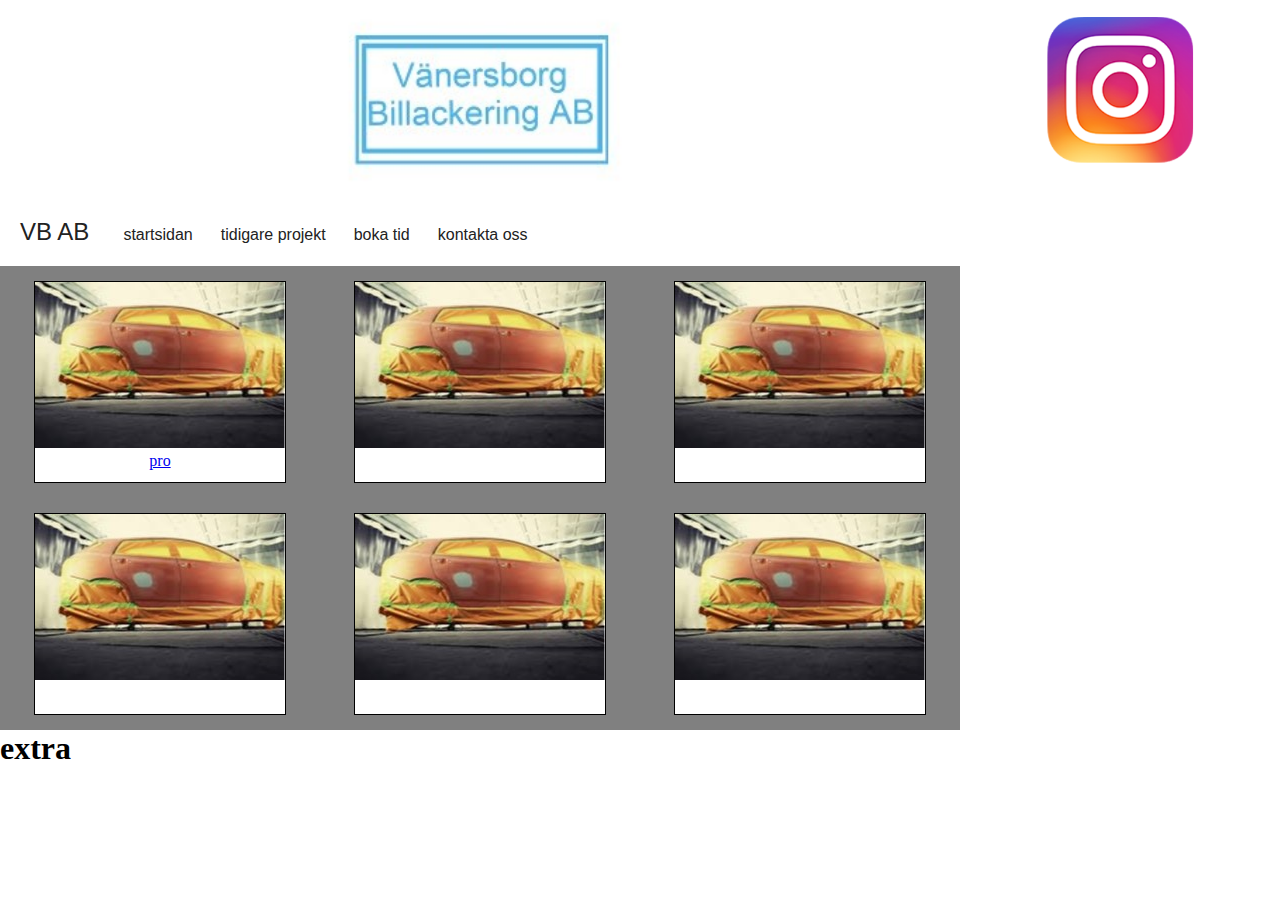
==== slutprojekt/index.html @ ffd72305 "new" ====
<!DOCTYPE html>
<html lang="en" dir="ltr">
<head>



  <link rel="stylesheet" type="text/css" href="css/style.css">
  <meta name="viewport" content="width=device-width, initial-scale=1.0">
  <meta charset="utf-8">
  <title>startsidan</title>
</head>

<body>
  <div id="wrapper">

    <header>
<div id="logo">

<a href="index.html">
<img src="imgs/logo.jpg" height="200" alt="">
</div></a>


    </header>


     <nav>
       <a href="index.html"> <p> VB AB </p> </a>
      <ul>
        <li> <a href="index.html">startsidan</a> </li>
        <li> <a href="#"> tidigare projekt</a>
        <ul>
          <li> <a href="lackering.html">lackering</a>  </li>
          <li> <a href="rost.html">rost lagning</a>  </li>
          <li> <a href="krash.html">krasch restaurering</a>  </li>
        </ul>
      </li>
        <li> <a href="#">boka tid</a>  </li>
        <li> <a href="kontakta.html">kontakta oss</a>  </li>
      </ul>
    </nav>

    <main>


      <div id="exempel">

    <a href="produktinfo.html"><img src="imgs/paintingacar.jpg" alt="bla"><a href="produktinfo.html"> pro</a></a>
  </div>
      <div id="exempel">

    <a href="produktinfo.html"><img src="imgs/paintingacar.jpg" alt="bla"></a>
      </div>
      <div id="exempel">



    <a href="produktinfo.html"><img src="imgs/paintingacar.jpg" alt="bla"></a>
      </div>
      <div id="exempel">

    <a href="produktinfo.html"><img src="imgs/paintingacar.jpg" alt="bla"></a>
      </div>
      <div id="exempel">

    <a href="produktinfo.html"><img src="imgs/paintingacar.jpg" alt="bla"></a>
      </div>
      <div id="exempel">

    <a href="produktinfo.html"><img src="imgs/paintingacar.jpg" alt="bla"></a>
      </div>

    </main>

    <aside>
      <div id="socialM">
<img src="imgs/insta.png " height="150"alt="">

      </div>

    </aside>

    <footer>
    <h1>extra</h1>
    </footer>
  </div>

</body>
</html>
---- slutprojekt/css/style.css ----
header{
  width: 100%;
/*height: 200px;
background-image: url("../imgs/logo.jpg");
background-repeat: no-repeat;*/
background-position: center;
grid-area: header;
background-color: white;
}
#logo{
  margin-left: auto;
  margin-right: auto;
text-align: center;
}

*{
margin: 0;
padding: 0;
}

 nav{
   grid-area: nav;
  width: 100%;
  height: 50%;
  background-color: #fff;
}

nav p{
font-family: arial;
color: #222;
font-size: 24px;
line-height: 55px;
float: left;
padding: 0px 20px;
}

nav ul{
float: left;
}
nav ul li{
  float: left;
  list-style: none;
position: relative;
}

nav ul li a{
  display: block;
  font-family: arial;
  color: #222;
  font-size: 16px;
padding: 22px 14px;
text-decoration: none;
}

nav ul li ul{
  display: none;
  position: absolute;
  background-color: #fff;
  padding: 10px;
  border-radius: 0px 0px 0px 0px;
}
nav ul li:hover ul{
  display:block ;
}

nav ul li ul li{
  width: 170px;
  border-radius: 4px;
}
nav ul li ul li a{
  padding: 8px 14px;
}
nav ul li ul li a:hover{
  background-color: #f3f3f3;
}



main{
  grid-area: main;
  background-color: grey;
  display: flex;
  flex-wrap: wrap;
  height: auto;
}

#exempel{

  height: 200px;
  width:250px;;
  border: 1px solid;
  background-color: white;
  margin: 15px;
  margin-left: auto;
  margin-right: auto;
text-align: center;
}

#socialM{
  height: 300px;
  width:250px;;

  background-color: white;
  margin: 15px;
  margin-left: auto;
  margin-right: auto;
text-align: center;
}

aside{
  grid-area: aside;
  background-color: white;


}

footer{
grid-area: footer;
  background-color: white;
height: auto;

}

#wrapper{
  display: grid;
  grid-template-columns: 25% 25% 25% 25%;
  grid-template-rows: auto ;
  grid-template-areas:
  "header header header aside"
  "nav nav nav aside"
  "main main main aside"
  "footer footer footer aside";
  }
  @media only screen and (max-width: 1000px) {
  #wrapper {
    display: grid;
    grid-template-columns: 100%;
    grid-template-rows: auto;
    grid-template-areas:
    "header"
    "nav"
    "main"
    "aside"
    "footer";

  }
  }
  @media only screen and (max-width: 600px) {
#exempel{
  height: auto;
  width: 100%;
}
#exempel>img{
  height: auto;
  width: 100%;
}
  }
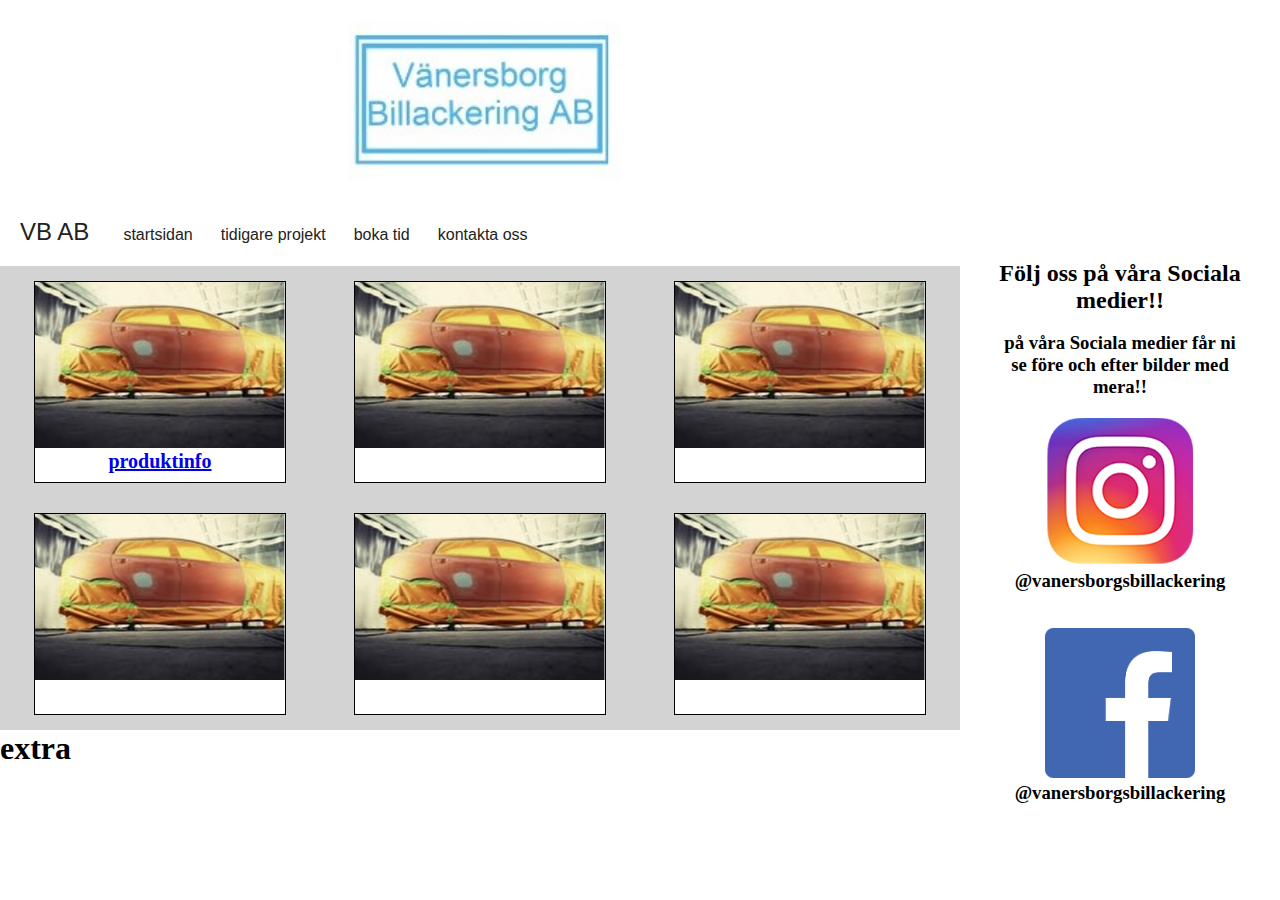
==== commit 77d820af: "testin new" ====
--- a/slutprojekt/index.html
+++ b/slutprojekt/index.html
@@ -5,9 +5,12 @@
 
 
   <link rel="stylesheet" type="text/css" href="css/style.css">
+
   <meta name="viewport" content="width=device-width, initial-scale=1.0">
+    <script src="https://ajax.googleapis.com/ajax/libs/jquery/3.4.1/jquery.min.js"></script>
   <meta charset="utf-8">
   <title>startsidan</title>
+  <script src="../javascipt/java.js"  charset="utf-8"></script>
 </head>
 
 <body>
@@ -17,8 +20,9 @@
 <div id="logo">
 
 <a href="index.html">
-<img src="imgs/logo.jpg" height="200" alt="">
-</div></a>
+<img src="imgs/logo.jpg" height="200" alt=""> </a>
+</div>
+
 
 
     </header>
@@ -35,7 +39,7 @@
           <li> <a href="krash.html">krasch restaurering</a>  </li>
         </ul>
       </li>
-        <li> <a href="#">boka tid</a>  </li>
+        <li> <a href="boka.html">boka tid</a>  </li>
         <li> <a href="kontakta.html">kontakta oss</a>  </li>
       </ul>
     </nav>
@@ -45,21 +49,20 @@
 
       <div id="exempel">
 
-    <a href="produktinfo.html"><img src="imgs/paintingacar.jpg" alt="bla"><a href="produktinfo.html"> pro</a></a>
+    <a href="produktinfo.html"><img src="imgs/paintingacar.jpg" alt="bla"><a href="produktinfo.html"> <h1>produktinfo</h1></a></a>
   </div>
+
       <div id="exempel">
 
     <a href="produktinfo.html"><img src="imgs/paintingacar.jpg" alt="bla"></a>
       </div>
       <div id="exempel">
 
-
-
     <a href="produktinfo.html"><img src="imgs/paintingacar.jpg" alt="bla"></a>
       </div>
       <div id="exempel">
 
-    <a href="produktinfo.html"><img src="imgs/paintingacar.jpg" alt="bla"></a>
+<a href="produktinfo.html"><img src="imgs/paintingacar.jpg" alt="bla"></a>
       </div>
       <div id="exempel">
 
@@ -73,8 +76,19 @@
     </main>
 
     <aside>
+      <div id="brforsocialM">
+
+      </div>
       <div id="socialM">
+        <h2>Följ oss på våra Sociala medier!!</h2> <br>
+        <h3> på våra Sociala medier får ni se före och efter bilder med mera!!</h3> <br>
+
 <img src="imgs/insta.png " height="150"alt="">
+<h3>@vanersborgsbillackering</h3> <br> <br>
+
+<img src="imgs/facebook.png " height="150"alt="">
+<h3>@vanersborgsbillackering</h3>
+
 
       </div>
 
@@ -85,5 +99,7 @@
     </footer>
   </div>
 
+<script src="javascript\java.js" charset="utf-8"></script>
+
 </body>
 </html>
--- a/slutprojekt/css/style.css
+++ b/slutprojekt/css/style.css
@@ -78,10 +78,11 @@
 
 main{
   grid-area: main;
-  background-color: grey;
+  background-color: lightgrey;
   display: flex;
   flex-wrap: wrap;
   height: auto;
+  text-decoration: none;
 }
 
 #exempel{
@@ -94,8 +95,71 @@
   margin-left: auto;
   margin-right: auto;
 text-align: center;
-}
-
+text-decoration: none;
+  font-family: inherit;
+    text-decoration: none;
+  font-size: 10px;
+}
+
+#slidersaker{
+  display: flex;
+    position: relative;
+    width: 700px;
+    text-align: center;
+    /* height: 250px; */
+
+
+}
+
+#slider{
+
+  height: 450px;
+  width:  250px;
+  margin-top: 20px;
+  margin-left: auto;
+  margin-right: auto;
+}
+
+#knappar{
+  margin-top: 12px;
+  margin-left: auto;
+  margin-right: auto;
+  height: 202px;
+  width: 245px;
+}
+
+#knapp1{
+width: 102px;
+height: 50px;
+text-align: center;
+ display: none;
+background-color: yellow;
+  color: black;
+  border: 2px solid black;
+  border-radius: 20px;
+
+}
+
+#knapp2{
+
+width: 100px;
+height: 50px;
+text-align: center;
+display: none;
+background-color: yellow;
+  color: black;
+  border: 2px solid black;
+border-radius: 20px;
+}
+
+
+
+
+aside{
+  grid-area: aside;
+  background-color: white;
+
+}
 #socialM{
   height: 300px;
   width:250px;;
@@ -106,12 +170,15 @@
   margin-right: auto;
 text-align: center;
 }
-
-aside{
-  grid-area: aside;
-  background-color: white;
-
-
+#brforsocialM{
+  height: 230px;
+  width:250px;;
+
+  background-color: white;
+  margin: 15px;
+  margin-left: auto;
+  margin-right: auto;
+text-align: center;
 }
 
 footer{
@@ -146,7 +213,7 @@
   }
   }
   @media only screen and (max-width: 600px) {
-#exempel{
+/* #exempel{
   height: auto;
   width: 100%;
 }
@@ -154,4 +221,4 @@
   height: auto;
   width: 100%;
 }
-  }
+  } */
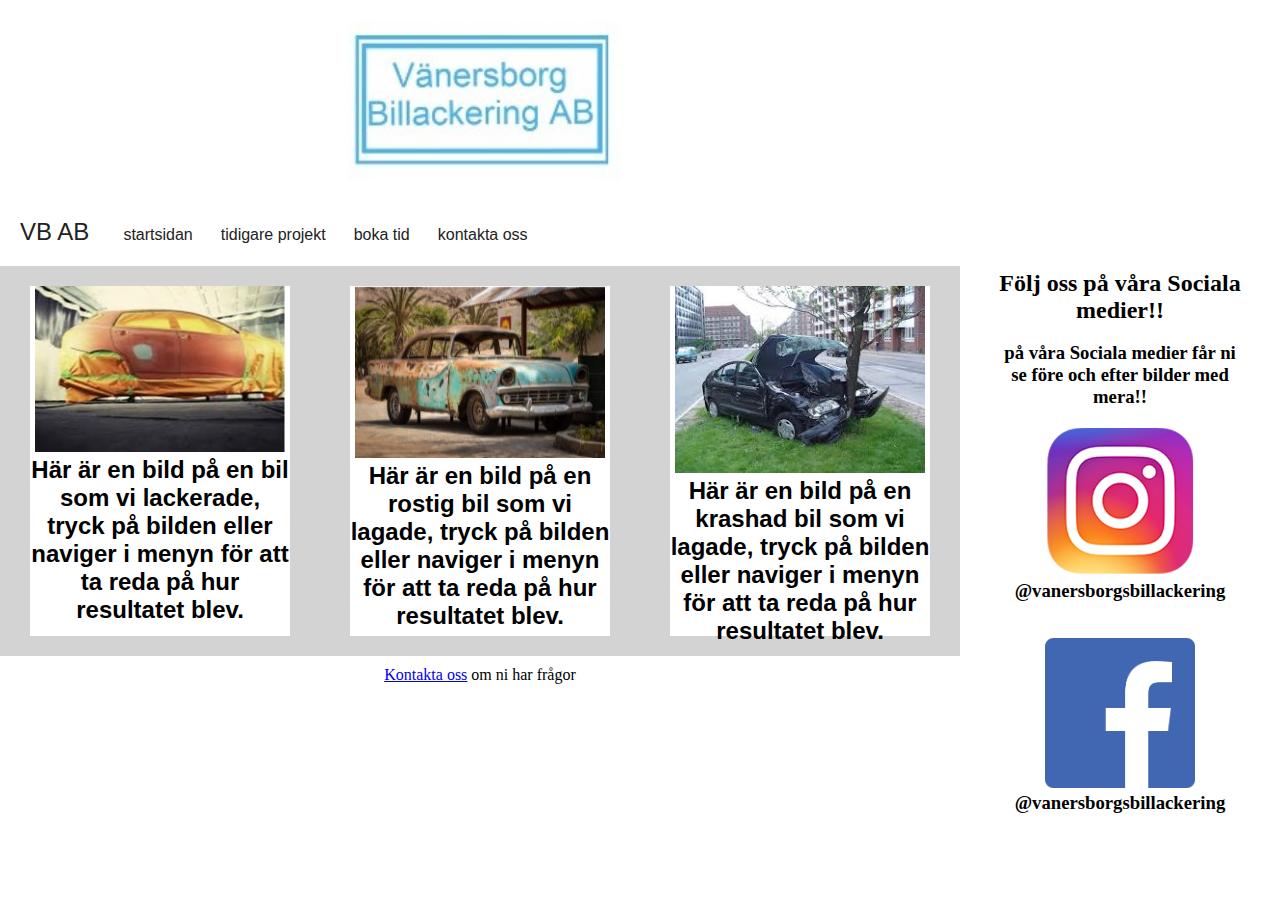
==== commit 896d8d09: "finnish" ====
--- a/slutprojekt/index.html
+++ b/slutprojekt/index.html
@@ -47,31 +47,23 @@
     <main>
 
 
-      <div id="exempel">
-
-    <a href="produktinfo.html"><img src="imgs/paintingacar.jpg" alt="bla"><a href="produktinfo.html"> <h1>produktinfo</h1></a></a>
+      <div id="startsida">
+<a href="lackering.html"><img src="imgs/paintingacar.jpg" alt=""></a>
+<h2> Här är en bild på en bil som vi lackerade, tryck på bilden eller naviger i
+menyn för att ta reda på hur resultatet blev.</h2>
   </div>
 
-      <div id="exempel">
+  <div id="startsida">
+<a href="rost.html"><img src="imgs/forerost.jpg" alt=""></a>
+<h2> Här är en bild på en rostig bil som vi lagade, tryck på bilden eller naviger i
+menyn för att ta reda på hur resultatet blev.</h2>
+</div>
 
-    <a href="produktinfo.html"><img src="imgs/paintingacar.jpg" alt="bla"></a>
-      </div>
-      <div id="exempel">
-
-    <a href="produktinfo.html"><img src="imgs/paintingacar.jpg" alt="bla"></a>
-      </div>
-      <div id="exempel">
-
-<a href="produktinfo.html"><img src="imgs/paintingacar.jpg" alt="bla"></a>
-      </div>
-      <div id="exempel">
-
-    <a href="produktinfo.html"><img src="imgs/paintingacar.jpg" alt="bla"></a>
-      </div>
-      <div id="exempel">
-
-    <a href="produktinfo.html"><img src="imgs/paintingacar.jpg" alt="bla"></a>
-      </div>
+<div id="startsida">
+<a href="krash.html"><img src="imgs/crashedcar.jpg" alt=""></a>
+<h2> Här är en bild på en krashad bil som vi lagade, tryck på bilden eller naviger i
+menyn för att ta reda på hur resultatet blev.</h2>
+</div>
 
     </main>
 
@@ -95,7 +87,7 @@
     </aside>
 
     <footer>
-    <h1>extra</h1>
+    <a href="kontakta.html">Kontakta oss</a> om ni har frågor
     </footer>
   </div>
 
--- a/slutprojekt/css/style.css
+++ b/slutprojekt/css/style.css
@@ -82,13 +82,27 @@
   display: flex;
   flex-wrap: wrap;
   height: auto;
+
   text-decoration: none;
-}
-
-#exempel{
-
-  height: 200px;
-  width:250px;;
+
+}
+#startsida{
+  background-color: white;
+  height: 350px;
+  width:  260px;
+  margin-top: 20px;
+  margin-bottom: 20px;
+  margin-left: auto;
+  margin-right: auto;
+  text-align: center;
+  font-family: arial;
+
+}
+
+#kontaktaoss{
+
+  height: 535px;
+  width:450px;;
   border: 1px solid;
   background-color: white;
   margin: 15px;
@@ -100,7 +114,18 @@
     text-decoration: none;
   font-size: 10px;
 }
-
+#slider{
+
+  height: auto;
+  width:  250px;
+  margin-top: 20px;
+  margin-left: auto;
+  margin-right: auto;
+  text-align: center;
+  font-family: arial;
+
+
+}
 #slidersaker{
   display: flex;
     position: relative;
@@ -111,25 +136,39 @@
 
 }
 
-#slider{
-
-  height: 450px;
-  width:  250px;
+#sliderinfo{
+  background-color: white;
   margin-top: 20px;
-  margin-left: auto;
-  margin-right: auto;
+  margin-bottom: 10px;
+  margin-left: auto;
+  margin-right: auto;
+  text-align: center;
+  text-decoration: none;
+  font-family: arial;
+}
+#sliderinfo2{
+
+  background-color: white;
+  margin-bottom: 10px;
+  margin-left: auto;
+  margin-right: auto;
+
+  text-align: center;
+  text-decoration: none;
+  font-family: arial;
 }
 
 #knappar{
   margin-top: 12px;
   margin-left: auto;
   margin-right: auto;
-  height: 202px;
+  height: 102px;
   width: 245px;
+text-align: center;
 }
 
 #knapp1{
-width: 102px;
+width: 80px;
 height: 50px;
 text-align: center;
  display: none;
@@ -137,12 +176,13 @@
   color: black;
   border: 2px solid black;
   border-radius: 20px;
+  font-size: 10px;
 
 }
 
 #knapp2{
 
-width: 100px;
+width: 80px;
 height: 50px;
 text-align: center;
 display: none;
@@ -150,6 +190,40 @@
   color: black;
   border: 2px solid black;
 border-radius: 20px;
+font-size: 10px;
+}
+
+#boka{
+  height: 335px;
+  width:452px;;
+  border: 1px solid;
+  background-color: white;
+  margin: 15px;
+  margin-left: auto;
+  margin-right: auto;
+  text-align: center;
+  text-decoration: none;
+  font-family: inherit;
+    text-decoration: none;
+  font-size: 10px;
+
+}
+
+#karta{
+  width: 100%;
+  height: 0%;
+  padding-bottom: 56.25%;
+  position: relative;
+  display: flex;
+
+}
+
+#karta iframe{
+  position: absolute;
+  width: 100%;
+  height: 100%;
+
+
 }
 
 
@@ -158,6 +232,8 @@
 aside{
   grid-area: aside;
   background-color: white;
+  margin-top: 10px;
+  margin-bottom: 30px;
 
 }
 #socialM{
@@ -185,6 +261,10 @@
 grid-area: footer;
   background-color: white;
 height: auto;
+margin-left: auto;
+margin-right: auto;
+margin-top: 10px;
+margin-bottom: 10px;
 
 }
 
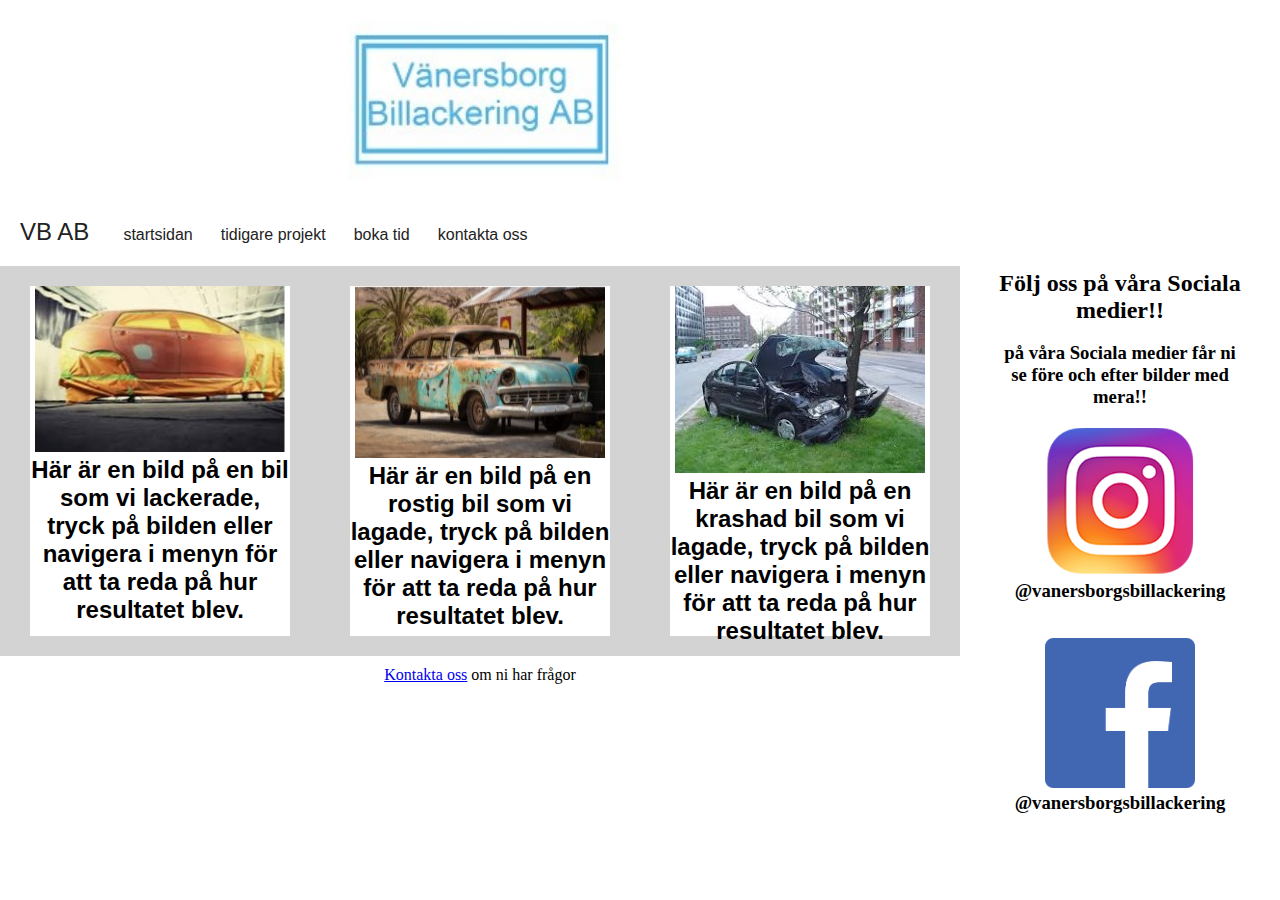
==== commit d805f3a7: "fix" ====
--- a/slutprojekt/index.html
+++ b/slutprojekt/index.html
@@ -49,19 +49,19 @@
 
       <div id="startsida">
 <a href="lackering.html"><img src="imgs/paintingacar.jpg" alt=""></a>
-<h2> Här är en bild på en bil som vi lackerade, tryck på bilden eller naviger i
+<h2> Här är en bild på en bil som vi lackerade, tryck på bilden eller navigera i
 menyn för att ta reda på hur resultatet blev.</h2>
   </div>
 
   <div id="startsida">
 <a href="rost.html"><img src="imgs/forerost.jpg" alt=""></a>
-<h2> Här är en bild på en rostig bil som vi lagade, tryck på bilden eller naviger i
+<h2> Här är en bild på en rostig bil som vi lagade, tryck på bilden eller navigera i
 menyn för att ta reda på hur resultatet blev.</h2>
 </div>
 
 <div id="startsida">
 <a href="krash.html"><img src="imgs/crashedcar.jpg" alt=""></a>
-<h2> Här är en bild på en krashad bil som vi lagade, tryck på bilden eller naviger i
+<h2> Här är en bild på en krashad bil som vi lagade, tryck på bilden eller navigera i
 menyn för att ta reda på hur resultatet blev.</h2>
 </div>
 
